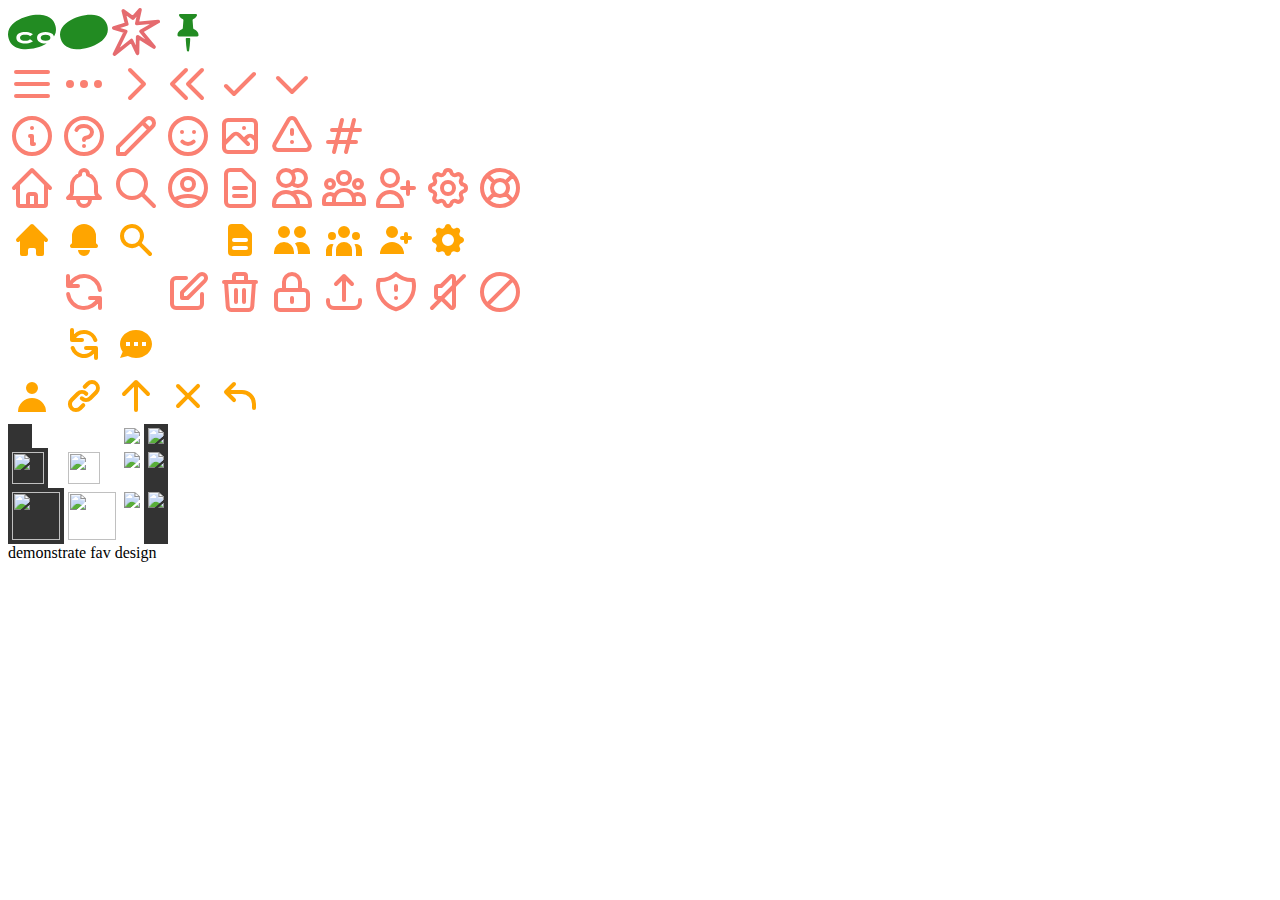
==== res/sprite.html @ 369c7698 "oww" ====
<!doctype html><meta charset=utf-8>

<style>
	:root {
		fill: none;
	}
	
	svg {
		width: 48px;
		height: 48px;
		box-sizing: border-box;
		color: salmon;
	}
	.p20 svg {
		padding: 4px;
		color: orange;
	}
	.p32 svg {
		color: forestgreen;
	}
	.p26 svg {
		color: forestgreen;
	}
	img {
		padding: 4px;
	}
	
	label {
		display: contents;
	}
	
	div {
		display: inline-block;
	}
	input {
		display: none;
	}
	
	input:checked + div {
		position: fixed;
		left: 0;
		top: 0;
		isolation: isolate;
		background:
			repeating-linear-gradient(to bottom, black 0 0.2px, transparent 0.2px calc(100% / 24)) left -0.1px,
			repeating-linear-gradient(to right, black 0 0.2px, white 0.2px calc(100% / 24)) -0.1px;
		transform: scale(10);
		transform-origin: top left;
	}
	
	div > svg {
		display: block;
	}
	
	input:checked + div > svg {
		mix-blend-mode: difference;
	}
	ul {
		all: unset;
		display: block;
	}
</style>

<script>
	customElements.define('i-s', class extends HTMLElement {
		constructor() {
			super()
		}
		connectedCallback() {
			let svg = document.createElementNS("http://www.w3.org/2000/svg", 'svg')
			let use = document.createElementNS("http://www.w3.org/2000/svg", 'use')
			svg.append(use)
			svg.classList.add('icon')
			use.href.baseVal = "icons.svg#"+this.dataset.id
			let d = document.createElement('div')
			d.append(svg)
			let x = document.createElement('input')
			x.type = 'checkbox'
			let l = document.createElement('label')
			l.append(x,d)
			if (this.dataset.size==20)
				this.classList.add('p20')
			if (this.dataset.size==32)
				this.classList.add('p32')
			this.append(l)
		}
	})
</script>

<i-s data-id=small-logo  data-size=32></i-s>
<i-s data-id=egg-button data-size=32></i-s>
<i-s data-id=cohost-plus data-size=26></i-s>
<i-s data-id=post-pin data-size=32></i-s>
<br>
<i-s data-id=menu></i-s>
<i-s data-id=menu2></i-s>
<i-s data-id=next></i-s>
<i-s data-id=back></i-s>
<i-s data-id=check></i-s>
<i-s data-id=dropdown></i-s>
<br>
<i-s data-id=info></i-s>
<i-s data-id=help></i-s>
<i-s data-id=pencil></i-s>
<i-s data-id=insert-emoji></i-s>
<i-s data-id=attach-image></i-s>
<i-s data-id=content-warning></i-s>
<i-s data-id=hashtag></i-s>
<br>
<i-s data-id=home></i-s>
<i-s data-id=notifications></i-s>
<i-s data-id=search></i-s>
<i-s data-id=profile></i-s>
<i-s data-id=drafts></i-s>
<i-s data-id=following></i-s>
<i-s data-id=followers></i-s>
<i-s data-id=follow-requests></i-s>
<i-s data-id=settings></i-s>
<i-s data-id=bug-report></i-s>
<br>
<i-s data-id=home-filled data-size=20></i-s>
<i-s data-id=notifications-filled data-size=20></i-s>
<i-s data-id=search-filled data-size=20></i-s>
<i-s data-id=""></i-s>
<i-s data-id=drafts-filled data-size=20></i-s>
<i-s data-id=following-filled data-size=20></i-s>
<i-s data-id=followers-filled data-size=20></i-s>
<i-s data-id=follow-requests-filled data-size=20></i-s>
<i-s data-id=settings-filled data-size=20></i-s>
<br>
<i-s data-id=post-like></i-s>
<i-s data-id=post-share></i-s>
<i-s data-id=""></i-s>
<i-s data-id=post-edit></i-s>
<i-s data-id=post-delete></i-s>
<i-s data-id=post-lock></i-s>
<i-s data-id=post-publish></i-s>
<i-s data-id=post-report></i-s>
<i-s data-id=silence></i-s>
<i-s data-id=block></i-s>
<br>
<i-s data-id=post-liked data-size=20></i-s>
<i-s data-id=notif-share data-size=20></i-s>
<i-s data-id=notif-comment data-size=20></i-s>
<br>
<i-s data-id=profile-pronouns data-size=20></i-s>
<i-s data-id=profile-link data-size=20></i-s>
<i-s data-id=collapse data-size=20></i-s>
<i-s data-id=remove data-size=20></i-s>
<i-s data-id=comment-reply data-size=20></i-s>
<br>

<div style='display:grid;grid-template-columns:auto auto auto auto;width:max-content'>
<img width="16" height="16" src="favicon-dark.svg" style="background:#333;">
<img width="16" height="16" src="favicon.svg">
<img src=https://cohost.org/static/3c154cde88b7ed1ca92a.png>
<img src=https://cohost.org/static/3c154cde88b7ed1ca92a.png style="background:#333;">
<img width="32" height="32" src="favicon-dark.svg" style="background:#333;">
<img width="32" height="32" src="favicon.svg">
<img src=https://cohost.org/static/a4f72033a674e35d4cc9.png>
<img src=https://cohost.org/static/a4f72033a674e35d4cc9.png style="background:#333;">
<img width="48" height="48" src="favicon-dark.svg" style="background:#333;">
<img width="48" height="48" src="favicon.svg">
<img src=https://cohost.org/static/1ba8b89b7a2ed8dd1d04.ico>
<img src=https://cohost.org/static/1ba8b89b7a2ed8dd1d04.ico style="background:#333;">
</div>
demonstrate fav design
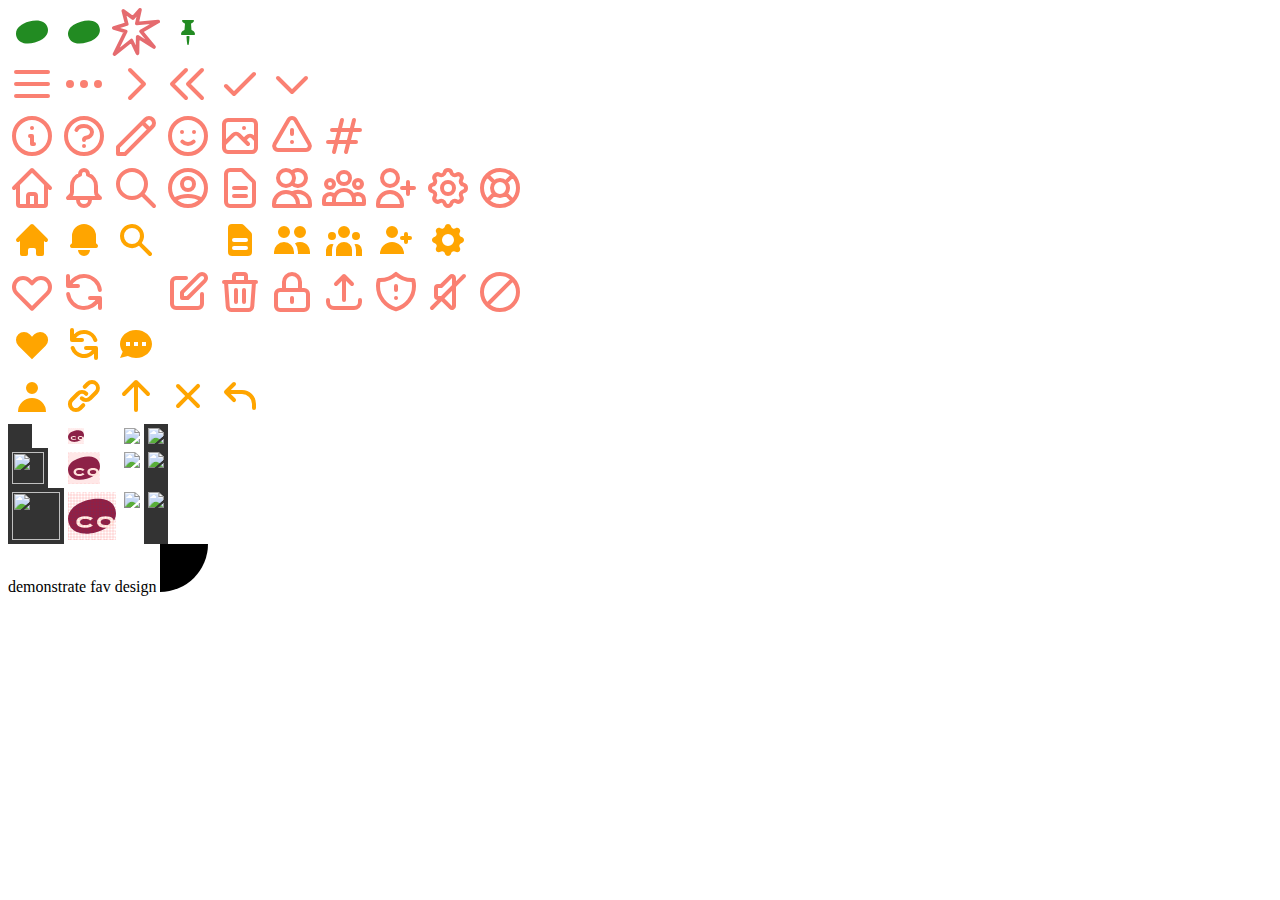
==== commit 92005137: "eeee" ====
--- a/res/sprite.html
+++ b/res/sprite.html
@@ -2,7 +2,11 @@
 
 <style>
 	:root {
-		fill: none;
+		/*fill: none;*/
+	}
+	
+	i-s {
+		--res: 24;
 	}
 	
 	svg {
@@ -16,10 +20,15 @@
 		color: orange;
 	}
 	.p32 svg {
+		padding: 8px;
 		color: forestgreen;
 	}
 	.p26 svg {
 		color: forestgreen;
+	}
+	.p36 svg {
+		color: forestgreen;
+		padding: 6px;
 	}
 	img {
 		padding: 4px;
@@ -42,8 +51,8 @@
 		top: 0;
 		isolation: isolate;
 		background:
-			repeating-linear-gradient(to bottom, black 0 0.2px, transparent 0.2px calc(100% / 24)) left -0.1px,
-			repeating-linear-gradient(to right, black 0 0.2px, white 0.2px calc(100% / 24)) -0.1px;
+			repeating-linear-gradient(to bottom, black 0 0.2px, transparent 0.2px calc(100% / var(--res))) left -0.1px,
+			repeating-linear-gradient(to right, black 0 0.2px, white 0.2px calc(100% / var(--res))) -0.1px;
 		transform: scale(10);
 		transform-origin: top left;
 	}
@@ -54,6 +63,7 @@
 	
 	input:checked + div > svg {
 		mix-blend-mode: difference;
+		padding: 0;
 	}
 	ul {
 		all: unset;
@@ -78,19 +88,19 @@
 			x.type = 'checkbox'
 			let l = document.createElement('label')
 			l.append(x,d)
-			if (this.dataset.size==20)
-				this.classList.add('p20')
-			if (this.dataset.size==32)
-				this.classList.add('p32')
+			if (this.dataset.size) {
+				this.classList.add('p'+this.dataset.size)
+				this.style.setProperty('--res', this.dataset.size)
+			}
 			this.append(l)
 		}
 	})
 </script>
 
-<i-s data-id=small-logo  data-size=32></i-s>
+<i-s data-id=egg data-size=32></i-s>
 <i-s data-id=egg-button data-size=32></i-s>
 <i-s data-id=cohost-plus data-size=26></i-s>
-<i-s data-id=post-pin data-size=32></i-s>
+<i-s data-id=pin data-size=32></i-s>
 <br>
 <i-s data-id=menu></i-s>
 <i-s data-id=menu2></i-s>
@@ -103,8 +113,8 @@
 <i-s data-id=help></i-s>
 <i-s data-id=pencil></i-s>
 <i-s data-id=insert-emoji></i-s>
-<i-s data-id=attach-image></i-s>
-<i-s data-id=content-warning></i-s>
+<i-s data-id=image></i-s>
+<i-s data-id=warning></i-s>
 <i-s data-id=hashtag></i-s>
 <br>
 <i-s data-id=home></i-s>
@@ -114,7 +124,7 @@
 <i-s data-id=drafts></i-s>
 <i-s data-id=following></i-s>
 <i-s data-id=followers></i-s>
-<i-s data-id=follow-requests></i-s>
+<i-s data-id=follow></i-s>
 <i-s data-id=settings></i-s>
 <i-s data-id=bug-report></i-s>
 <br>
@@ -125,29 +135,30 @@
 <i-s data-id=drafts-filled data-size=20></i-s>
 <i-s data-id=following-filled data-size=20></i-s>
 <i-s data-id=followers-filled data-size=20></i-s>
-<i-s data-id=follow-requests-filled data-size=20></i-s>
+<i-s data-id=follow-filled data-size=20></i-s>
 <i-s data-id=settings-filled data-size=20></i-s>
 <br>
-<i-s data-id=post-like></i-s>
-<i-s data-id=post-share></i-s>
+<i-s data-id=like></i-s>
+<i-s data-id=share></i-s>
 <i-s data-id=""></i-s>
-<i-s data-id=post-edit></i-s>
-<i-s data-id=post-delete></i-s>
-<i-s data-id=post-lock></i-s>
-<i-s data-id=post-publish></i-s>
-<i-s data-id=post-report></i-s>
+<i-s data-id=edit></i-s>
+<i-s data-id=trash></i-s>
+<i-s data-id=lock></i-s>
+<i-s data-id=publish></i-s>
+<i-s data-id=report></i-s>
 <i-s data-id=silence></i-s>
 <i-s data-id=block></i-s>
 <br>
-<i-s data-id=post-liked data-size=20></i-s>
-<i-s data-id=notif-share data-size=20></i-s>
-<i-s data-id=notif-comment data-size=20></i-s>
+<i-s data-id=like-filled data-size=20></i-s>
+<i-s data-id=share-filled data-size=20></i-s>
+<i-s data-id=comment-filled data-size=20></i-s>
 <br>
 <i-s data-id=profile-pronouns data-size=20></i-s>
 <i-s data-id=profile-link data-size=20></i-s>
 <i-s data-id=collapse data-size=20></i-s>
 <i-s data-id=remove data-size=20></i-s>
 <i-s data-id=comment-reply data-size=20></i-s>
+<i-s data-id=new-test data-size=32></i-s>
 <br>
 
 <div style='display:grid;grid-template-columns:auto auto auto auto;width:max-content'>
@@ -165,3 +176,9 @@
 <img src=https://cohost.org/static/1ba8b89b7a2ed8dd1d04.ico style="background:#333;">
 </div>
 demonstrate fav design
+
+<svg viewBox="0,0,10,10" xmlns="http://www.w3.org/2000/svg" id="test">
+	<circle r="10"/>
+</svg>
+
+<svg <use href=#test</svg>
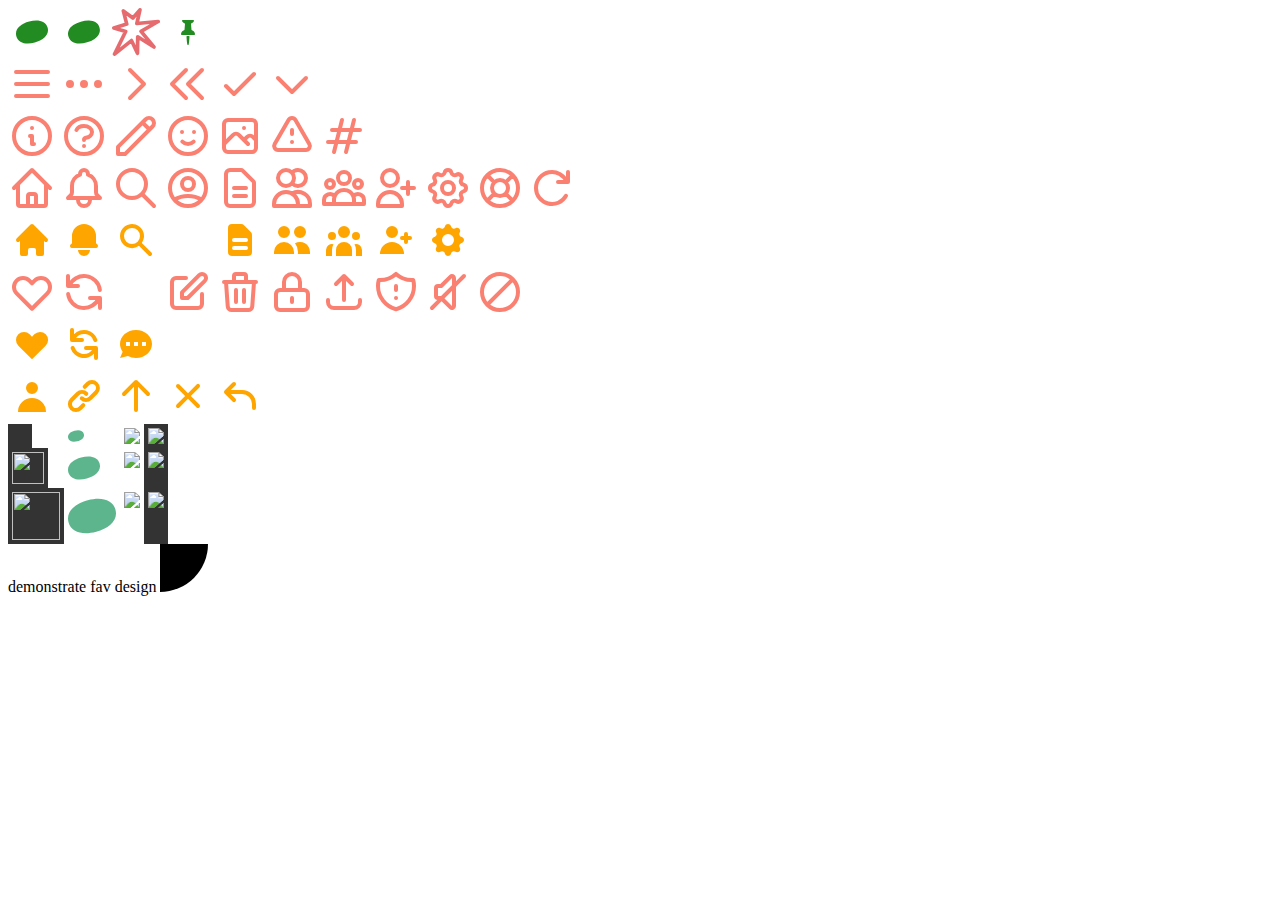
==== commit 4b8dcc21: "owo?" ====
--- a/res/sprite.html
+++ b/res/sprite.html
@@ -127,6 +127,7 @@
 <i-s data-id=follow></i-s>
 <i-s data-id=settings></i-s>
 <i-s data-id=bug-report></i-s>
+<i-s data-id=reload></i-s>
 <br>
 <i-s data-id=home-filled data-size=20></i-s>
 <i-s data-id=notifications-filled data-size=20></i-s>
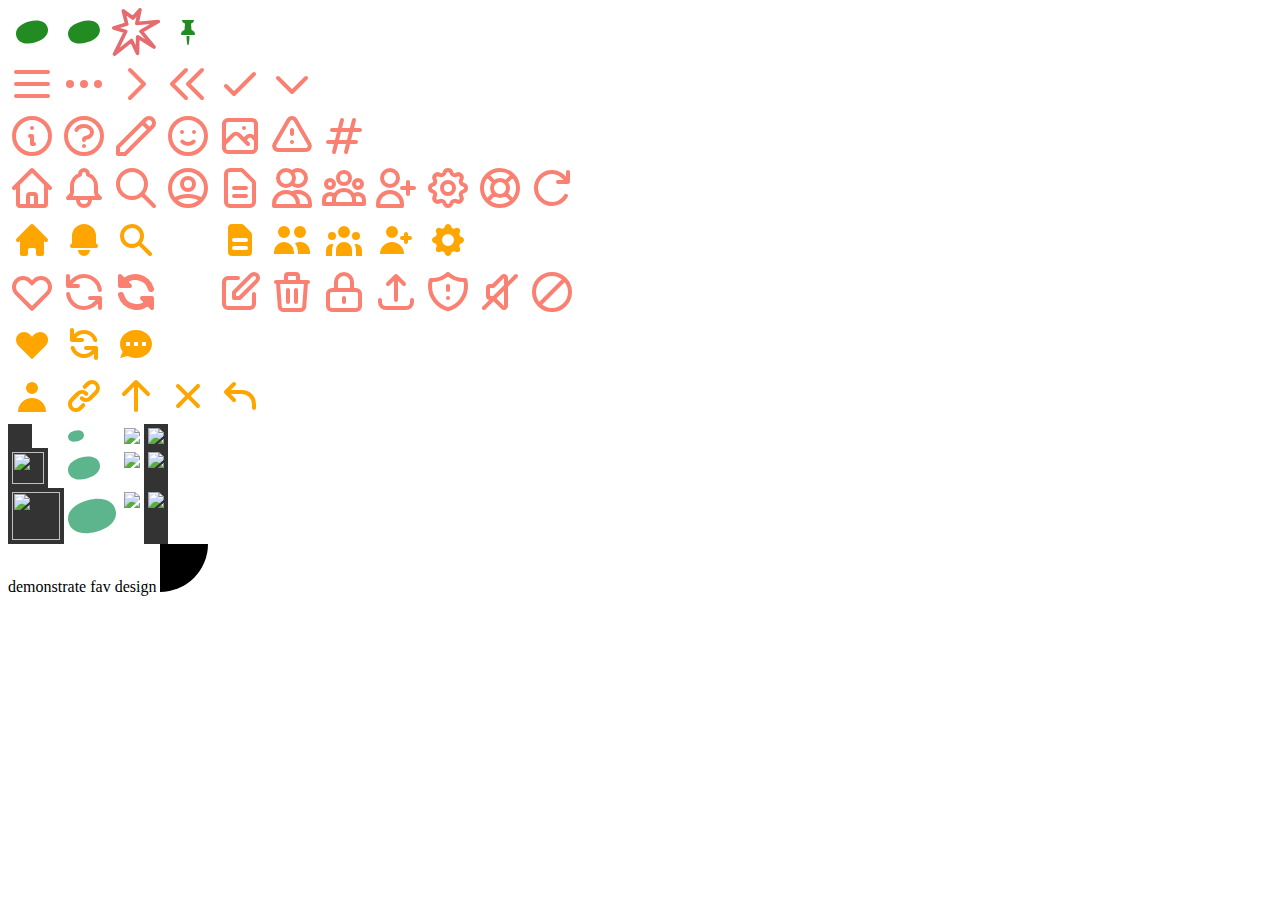
==== commit 813df273: "ee" ====
--- a/res/sprite.html
+++ b/res/sprite.html
@@ -43,6 +43,10 @@
 	}
 	input {
 		display: none;
+	}
+	
+	input:focus + div {
+		outline: auto;
 	}
 	
 	input:checked + div {
@@ -141,6 +145,7 @@
 <br>
 <i-s data-id=like></i-s>
 <i-s data-id=share></i-s>
+<i-s data-id=share-on></i-s>
 <i-s data-id=""></i-s>
 <i-s data-id=edit></i-s>
 <i-s data-id=trash></i-s>
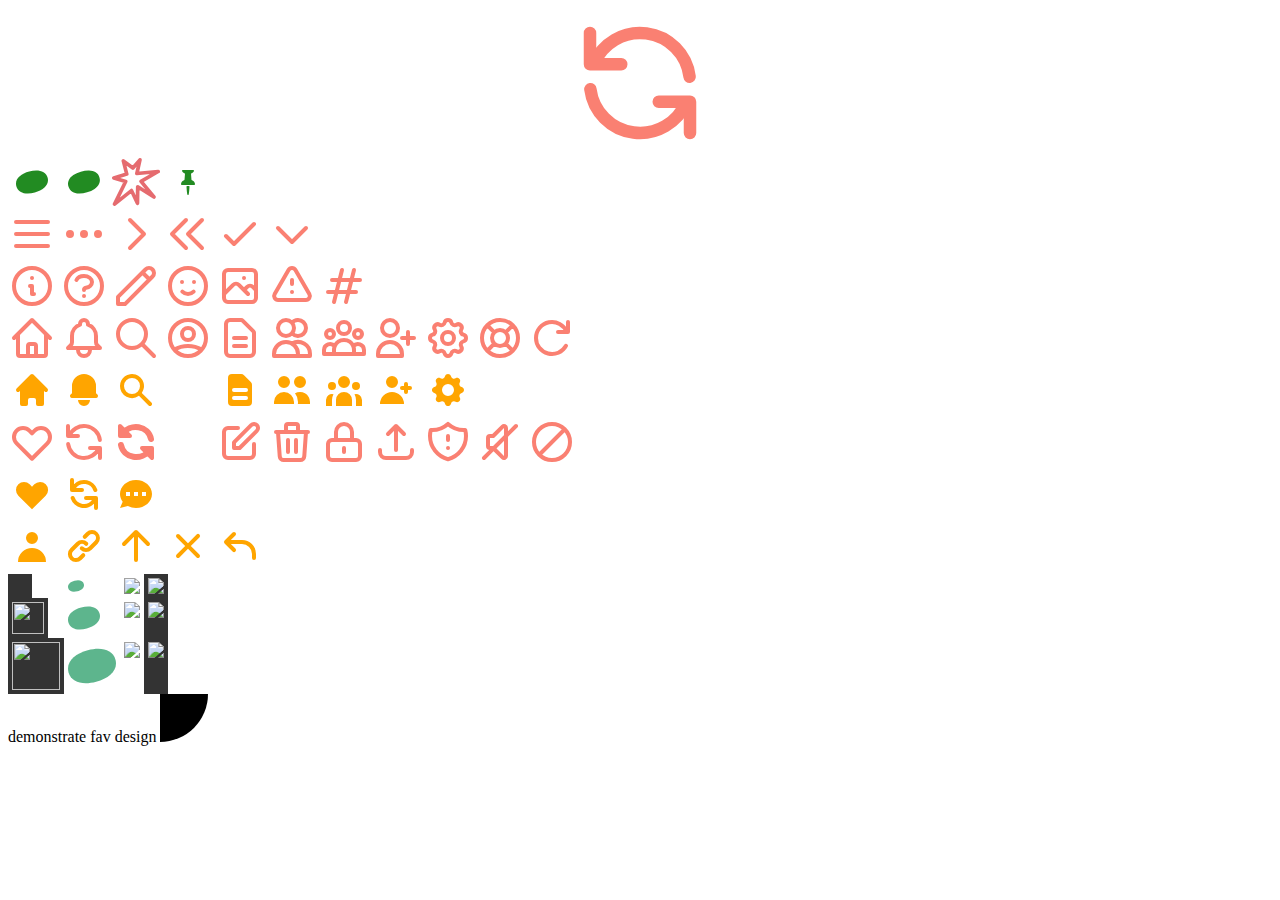
==== commit 00889283: "ee" ====
--- a/res/sprite.html
+++ b/res/sprite.html
@@ -72,6 +72,25 @@
 	ul {
 		all: unset;
 		display: block;
+	}
+	
+	.a {
+		width: 240;
+		height: 240;
+		display: flex;
+	}
+	.a > input {
+		display: none;
+	}
+	.a > input:checked + svg {
+		display: none;
+	}
+	.a > input:not(:checked) + * + svg {
+		display: none;
+	}
+	.a > svg {
+		width: 100%;
+		height: 100%;
 	}
 </style>
 
@@ -101,6 +120,12 @@
 	})
 </script>
 
+<label class='a'>
+<input type=checkbox>
+<svg><use href="icons.svg#share"/></svg>
+<svg><use href="icons.svg#share-on"/></svg>
+</label>
+
 <i-s data-id=egg data-size=32></i-s>
 <i-s data-id=egg-button data-size=32></i-s>
 <i-s data-id=cohost-plus data-size=26></i-s>
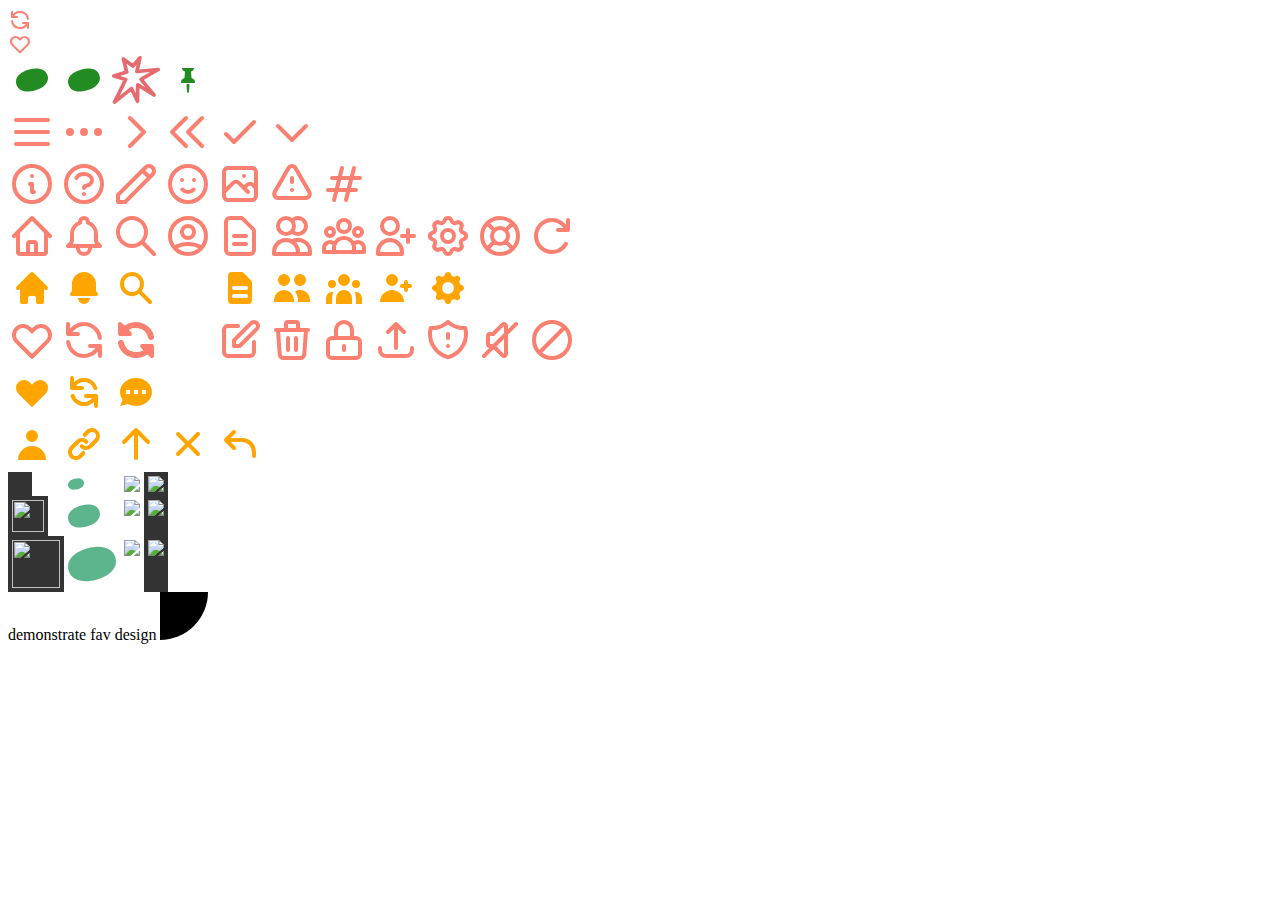
==== commit 29aea82d: "a" ====
--- a/res/sprite.html
+++ b/res/sprite.html
@@ -75,8 +75,8 @@
 	}
 	
 	.a {
-		width: 240;
-		height: 240;
+		width: 24px;
+		height: 24px;
 		display: flex;
 	}
 	.a > input {
@@ -125,6 +125,11 @@
 <svg><use href="icons.svg#share"/></svg>
 <svg><use href="icons.svg#share-on"/></svg>
 </label>
+<label class='a'>
+<input type=checkbox>
+<svg><use href="icons.svg#like"/></svg>
+<svg><use href="icons.svg#like-on"/></svg>
+</label>
 
 <i-s data-id=egg data-size=32></i-s>
 <i-s data-id=egg-button data-size=32></i-s>
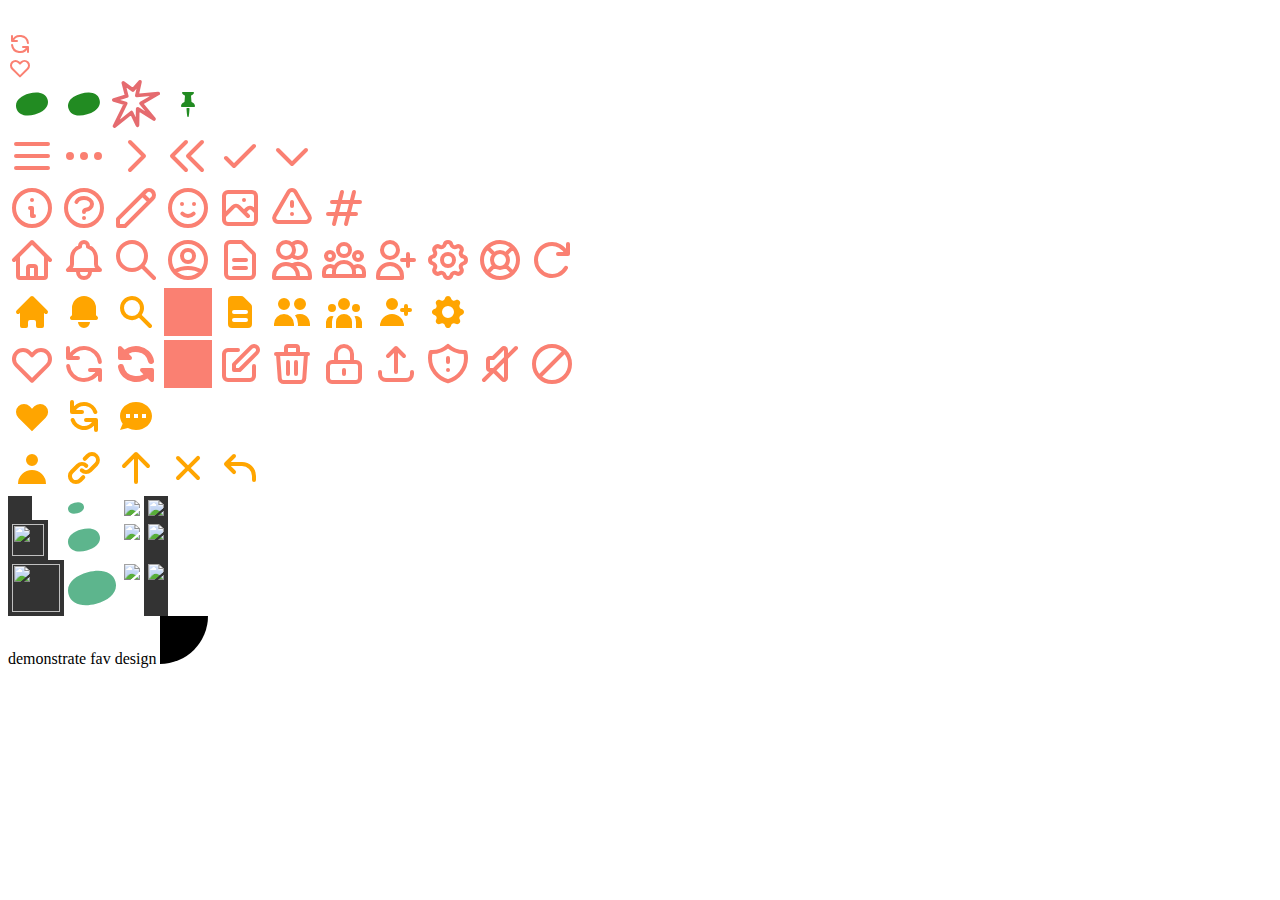
==== commit e9201c43: "i want to die." ====
--- a/res/sprite.html
+++ b/res/sprite.html
@@ -3,6 +3,12 @@
 <style>
 	:root {
 		/*fill: none;*/
+	}
+	
+	.test {
+		width: 20px;
+		height: 20px;
+		background-image: url('[data-uri]');
 	}
 	
 	i-s {
@@ -120,6 +126,8 @@
 	})
 </script>
 
+<div class=test></div>
+
 <label class='a'>
 <input type=checkbox>
 <svg><use href="icons.svg#share"/></svg>
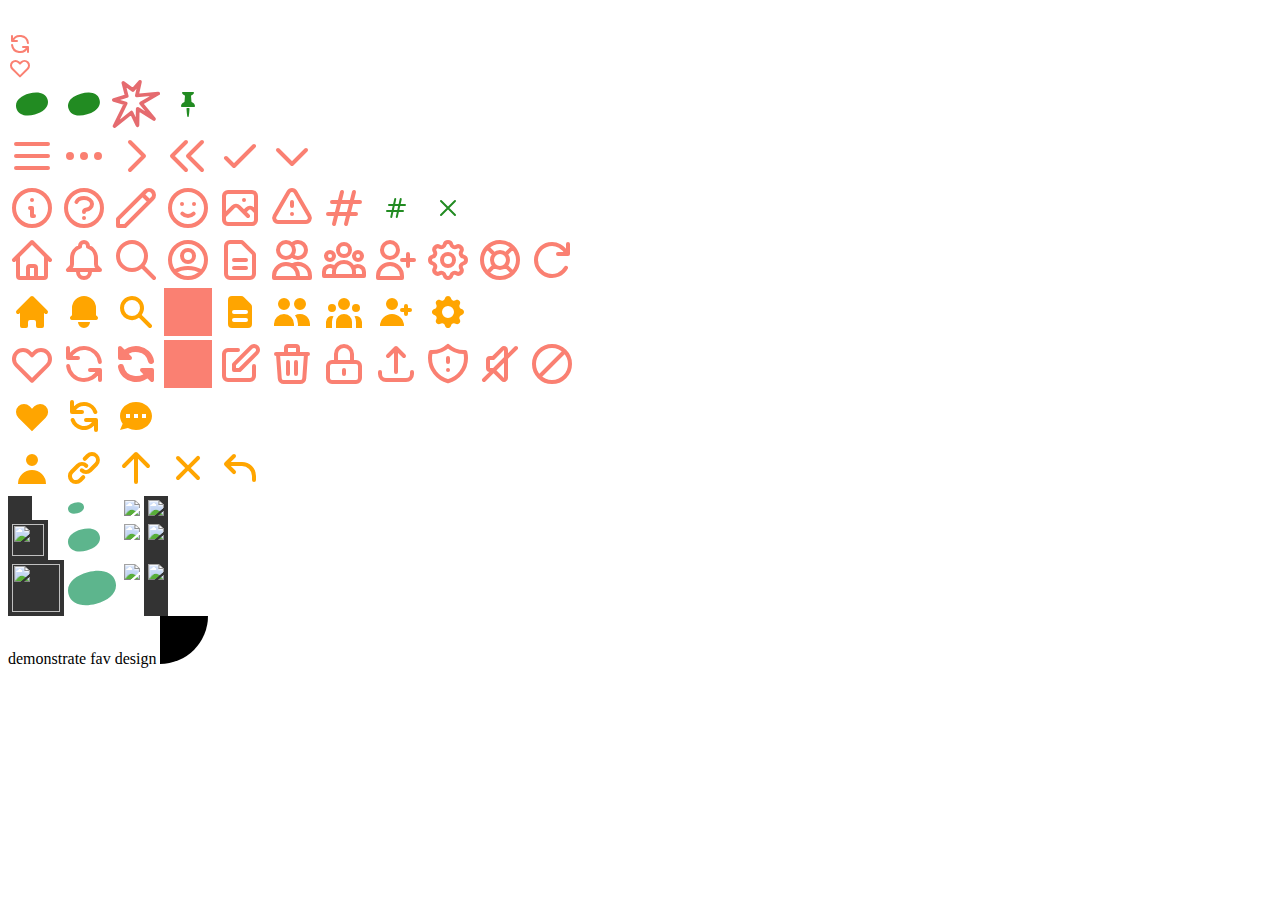
==== commit 9f2525b4: "a" ====
--- a/res/sprite.html
+++ b/res/sprite.html
@@ -24,6 +24,10 @@
 	.p20 svg {
 		padding: 4px;
 		color: orange;
+	}
+	.p14 svg {
+		padding: 10px;
+		color: forestgreen;
 	}
 	.p32 svg {
 		padding: 8px;
@@ -158,6 +162,8 @@
 <i-s data-id=image></i-s>
 <i-s data-id=warning></i-s>
 <i-s data-id=hashtag></i-s>
+<i-s data-id=hashtag2 data-size=14></i-s>
+<i-s data-id=remove2 data-size=14></i-s>
 <br>
 <i-s data-id=home></i-s>
 <i-s data-id=notifications></i-s>
